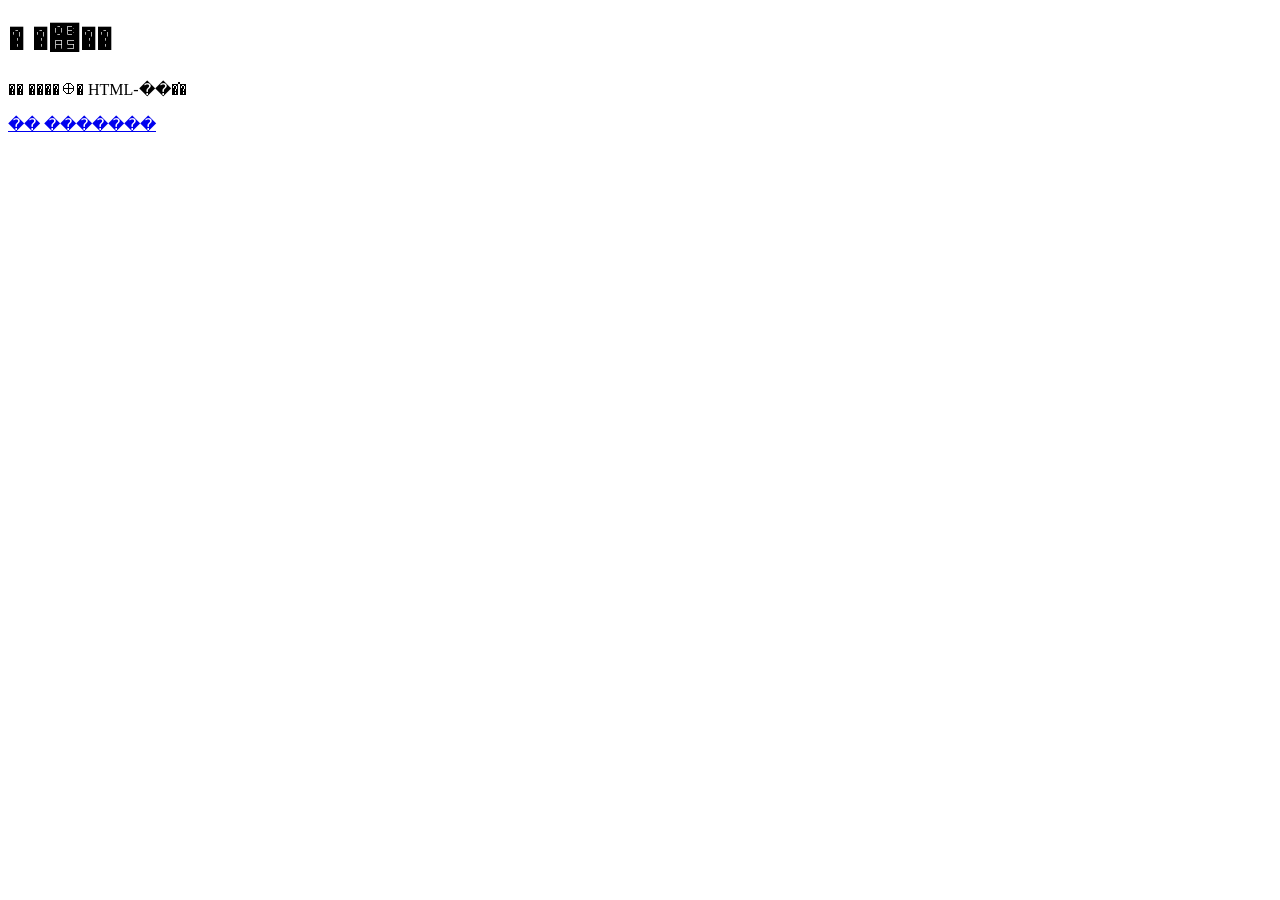
==== wwwroot/html/about.html @ 090cbb61 "feat: added a new project structure" ====
<!DOCTYPE html> 
<html> 
<head><title>� �஥��</title><link rel="stylesheet" href="/css/style.css"></head> 
<body> 
<h1>� �஥��</h1> 
<p>�� ����᪠� HTML-��࠭��</p> 
<a href="/">�� �������</a> 
</body></html>
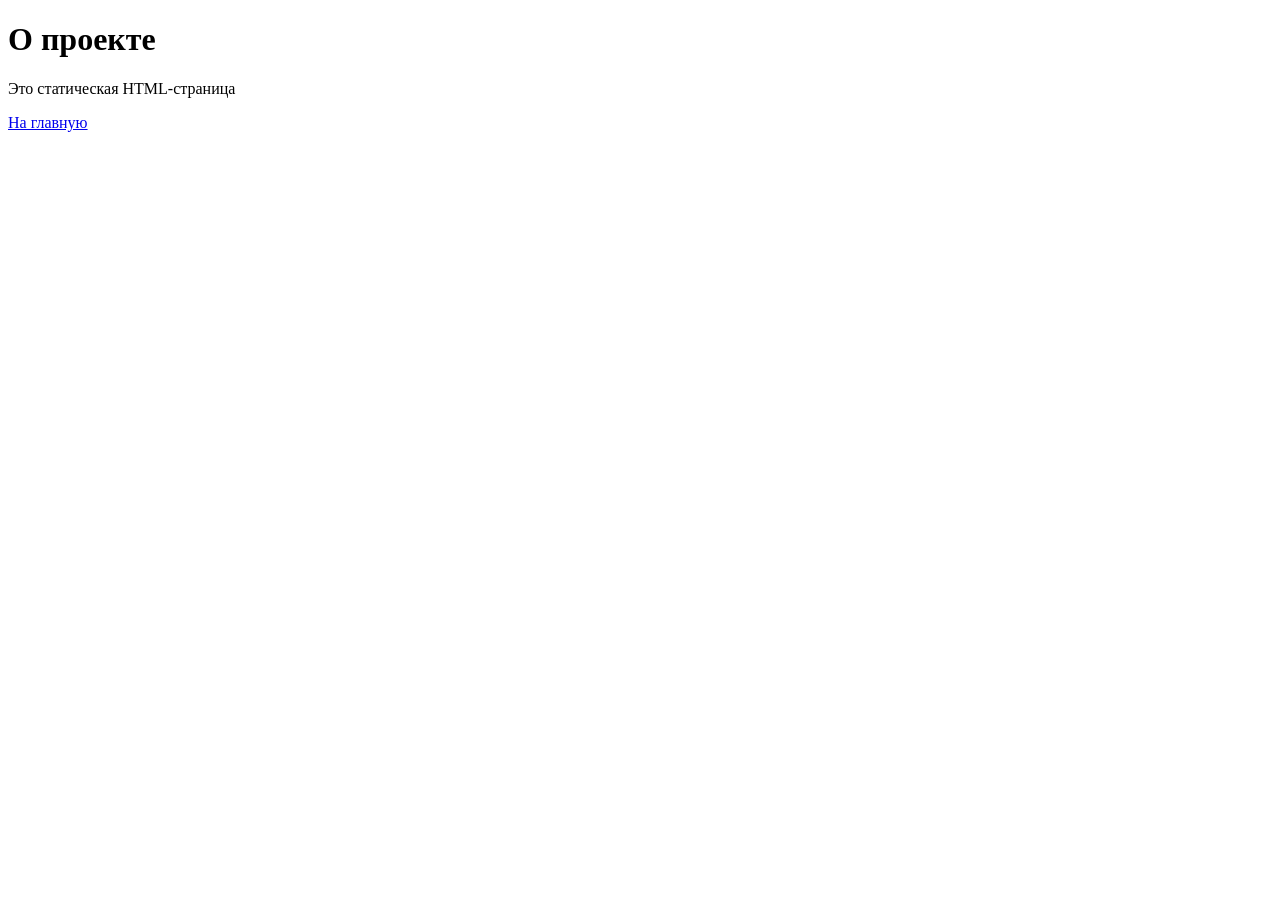
==== commit 67848177: "fix: changed Program.cs" ====
--- a/wwwroot/html/about.html
+++ b/wwwroot/html/about.html
@@ -1,8 +1,13 @@
-<!DOCTYPE html> 
-<html> 
-<head><title>� �஥��</title><link rel="stylesheet" href="/css/style.css"></head> 
-<body> 
-<h1>� �஥��</h1> 
-<p>�� ����᪠� HTML-��࠭��</p> 
-<a href="/">�� �������</a> 
-</body></html> 
+<!DOCTYPE html>
+<html>
+<head>
+    <meta charset="UTF-8">
+    <title>О проекте</title>
+    <link rel="stylesheet" href="/css/style.css">
+</head>
+<body>
+    <h1>О проекте</h1>
+    <p>Это статическая HTML-страница</p>
+    <a href="/">На главную</a>
+</body>
+</html>
